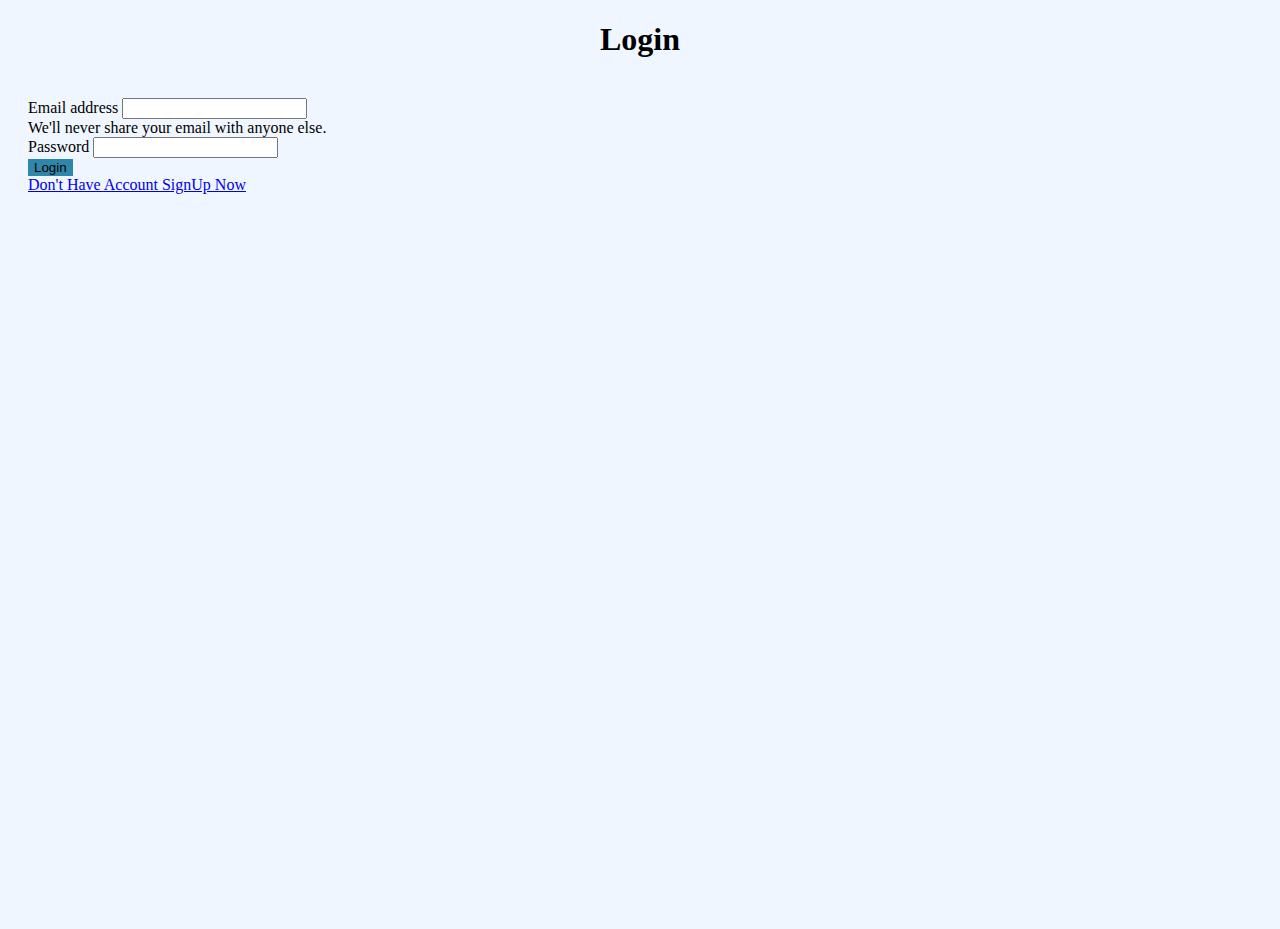
==== login.html @ 91061bbf "Add files via upload" ====
<!DOCTYPE html>
<html lang="en">
<head>
    <meta charset="UTF-8">
    <meta http-equiv="X-UA-Compatible" content="IE=edge">
    <meta name="viewport" content="width=device-width, initial-scale=1.0">
    <title>login | Fashionee</title>
    <link href="https://cdn.jsdelivr.net/npm/bootstrap@5.0.2/dist/css/bootstrap.min.css" rel="stylesheet" integrity="sha384-EVSTQN3/azprG1Anm3QDgpJLIm9Nao0Yz1ztcQTwFspd3yD65VohhpuuCOmLASjC" crossorigin="anonymous">
    <link rel="stylesheet" href="css/style.css">

</head>
<body>
        <div class="container d-flex justify-content-center align-items-center" style="height: 100vh;">
            <div>
                <h1 style="text-align: center;margin-bottom: 20px;">Login</h1>
                <div class="card" style="width: 22rem; padding: 20px;border-radius: 10px;">
                    <form>
                        <div class="mb-3">
                          <label for="exampleInputEmail1" class="form-label">Email address</label>
                          <input type="email" class="form-control" id="exampleInputEmail1" aria-describedby="emailHelp">
                          <div id="emailHelp" class="form-text">We'll never share your email with anyone else.</div>
                        </div>
                        <div class="mb-3">
                          <label for="exampleInputPassword1" class="form-label">Password</label>
                          <input type="password" class="form-control" id="exampleInputPassword1">
                        </div>
                        <div class="mb-3 text-center">
                            <button type="submit" class="btn btn-primary mb-3">Login</button><br>
                            <a href="signup.html">Don't Have Account SignUp Now</a>
                        </div>
                    </form>
                </div>
            </div>
        </div>

    <script src="https://cdn.jsdelivr.net/npm/bootstrap@5.0.2/dist/js/bootstrap.bundle.min.js" integrity="sha384-MrcW6ZMFYlzcLA8Nl+NtUVF0sA7MsXsP1UyJoMp4YLEuNSfAP+JcXn/tWtIaxVXM" crossorigin="anonymous"></script>
    <script src="js/main.js"></script>
</body>
</html>
---- css/style.css ----
body {
    background-color: rgb(240, 246, 255);
}
.item {
    background-color: #fff;
}
.bg-success {
    background-color: #2E86AB !important;
}
.btn-primary {
    background-color: #2E86AB !important;
    border: #2E86AB !important;
}
.bg-primary {
    background-color: #565554 !important;
}
/* footer {
    height: 300px;

} */
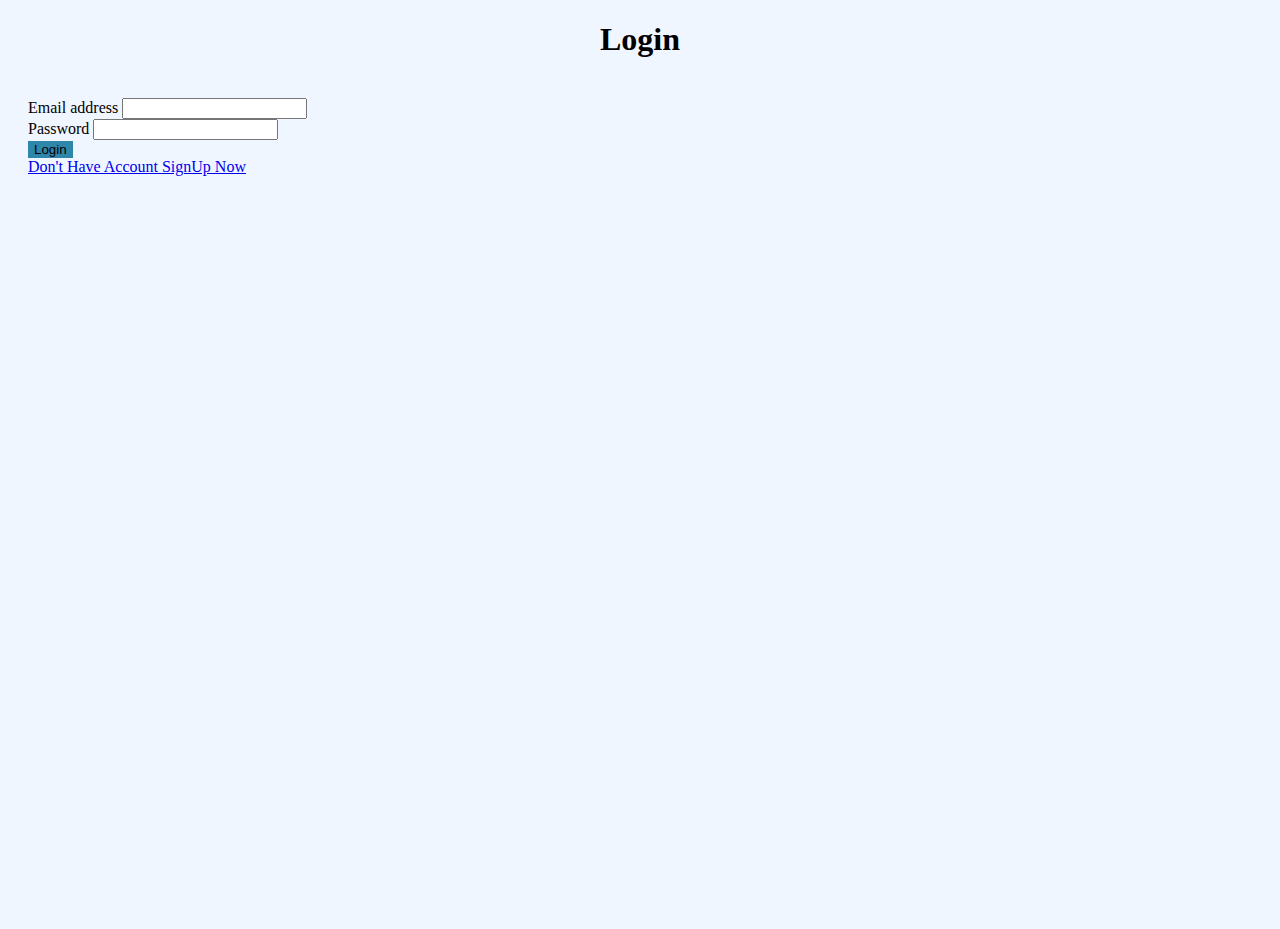
==== commit de82d8d4: "form validation" ====
--- a/login.html
+++ b/login.html
@@ -12,20 +12,20 @@
 <body>
         <div class="container d-flex justify-content-center align-items-center" style="height: 100vh;">
             <div>
+                <div id="error"></div>
                 <h1 style="text-align: center;margin-bottom: 20px;">Login</h1>
                 <div class="card" style="width: 22rem; padding: 20px;border-radius: 10px;">
                     <form>
                         <div class="mb-3">
                           <label for="exampleInputEmail1" class="form-label">Email address</label>
-                          <input type="email" class="form-control" id="exampleInputEmail1" aria-describedby="emailHelp">
-                          <div id="emailHelp" class="form-text">We'll never share your email with anyone else.</div>
+                          <input type="email" class="form-control" id="exampleInputEmail1" required>
                         </div>
                         <div class="mb-3">
-                          <label for="exampleInputPassword1" class="form-label">Password</label>
-                          <input type="password" class="form-control" id="exampleInputPassword1">
+                          <label for="exampleInputPassword1" class="form-label" >Password</label>
+                          <input type="password" class="form-control" id="exampleInputPassword1" minlength="8" required>
                         </div>
                         <div class="mb-3 text-center">
-                            <button type="submit" class="btn btn-primary mb-3">Login</button><br>
+                            <button type="submit" class="btn btn-primary mb-3 login">Login</button><br>
                             <a href="signup.html">Don't Have Account SignUp Now</a>
                         </div>
                     </form>
